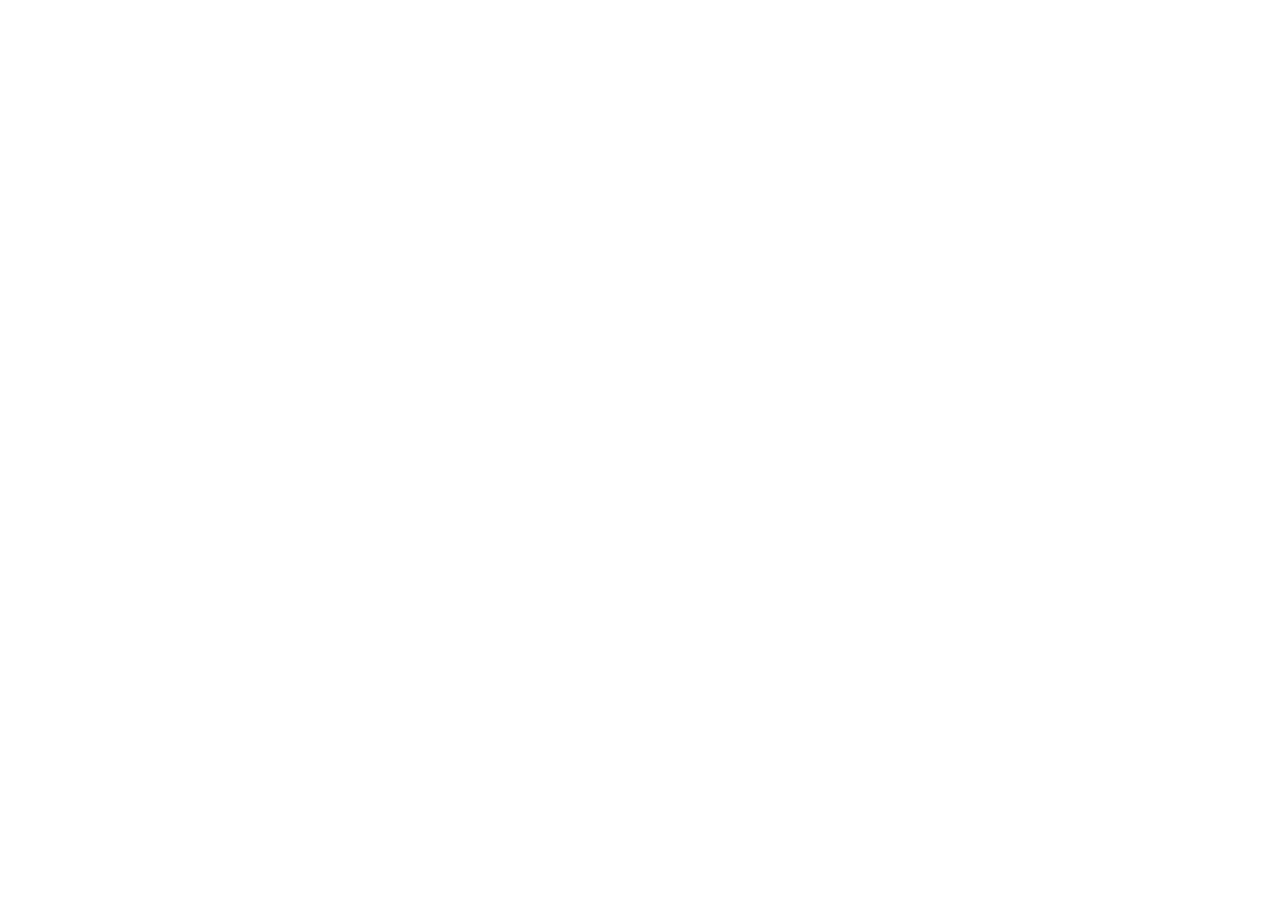
==== index.html @ 7cc4c6b1 "Html skelet" ====
<!doctype html>
<html lang="en">
  <head>
    <meta charset="UTF-8" />
    <meta name="viewport" content="width=device-width, initial-scale=1.0" />
    <title>forside</title>
  </head>
  <body>
    <header></header>
    <main></main>
    <footer></footer>
  </body>
</html>
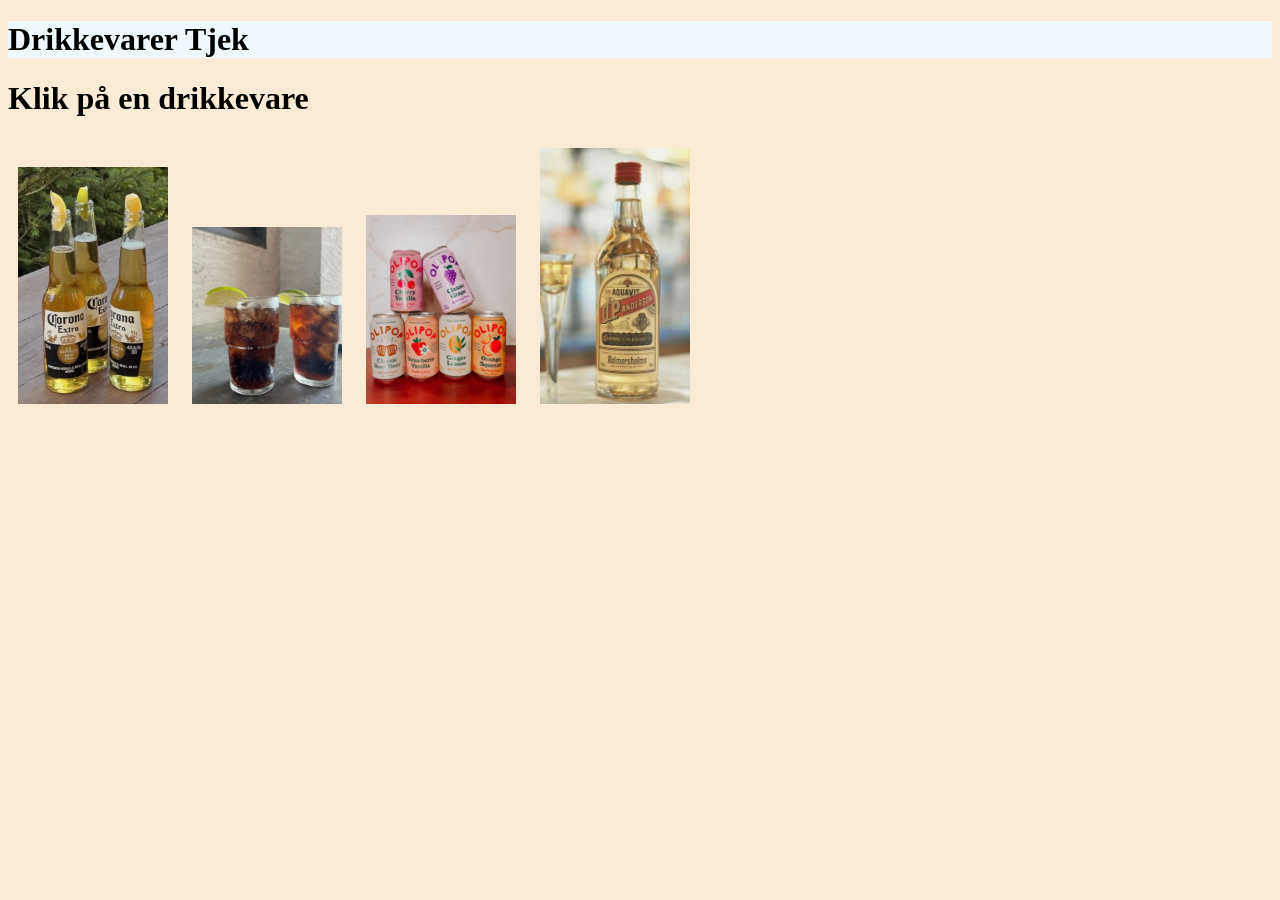
==== commit 345b1b9a: "drikkevare site" ====
--- a/index.html
+++ b/index.html
@@ -3,11 +3,21 @@
   <head>
     <meta charset="UTF-8" />
     <meta name="viewport" content="width=device-width, initial-scale=1.0" />
+    <link rel="stylesheet" href="css/general.css" />
     <title>forside</title>
   </head>
   <body>
-    <header></header>
-    <main></main>
+    <header>
+      <h1>Drikkevarer Tjek</h1>
+    </header>
+    <main>
+      <h1>Klik på en drikkevare</h1>
+      <img src="img/beer.png" alt="øl" onclick="tjekAlko(this)" />
+      <img src="img/coke.png" alt="sodavand" onclick="tjekAlko(this)" />
+      <img src="img/ollipop.png" alt="sodavand" onclick="tjekAlko(this)" />
+      <img src="img/snaps.png" alt="snaps" onclick="tjekAlko(this)" />
+    </main>
     <footer></footer>
   </body>
 </html>
+<script src="java/layout.js" defer></script>
--- a/css/general.css
+++ b/css/general.css
@@ -0,0 +1,11 @@
+img {
+  width: 150px;
+  margin: 10px;
+  cursor: pointer;
+}
+header {
+  background-color: aliceblue;
+}
+body {
+  background-color: antiquewhite;
+}
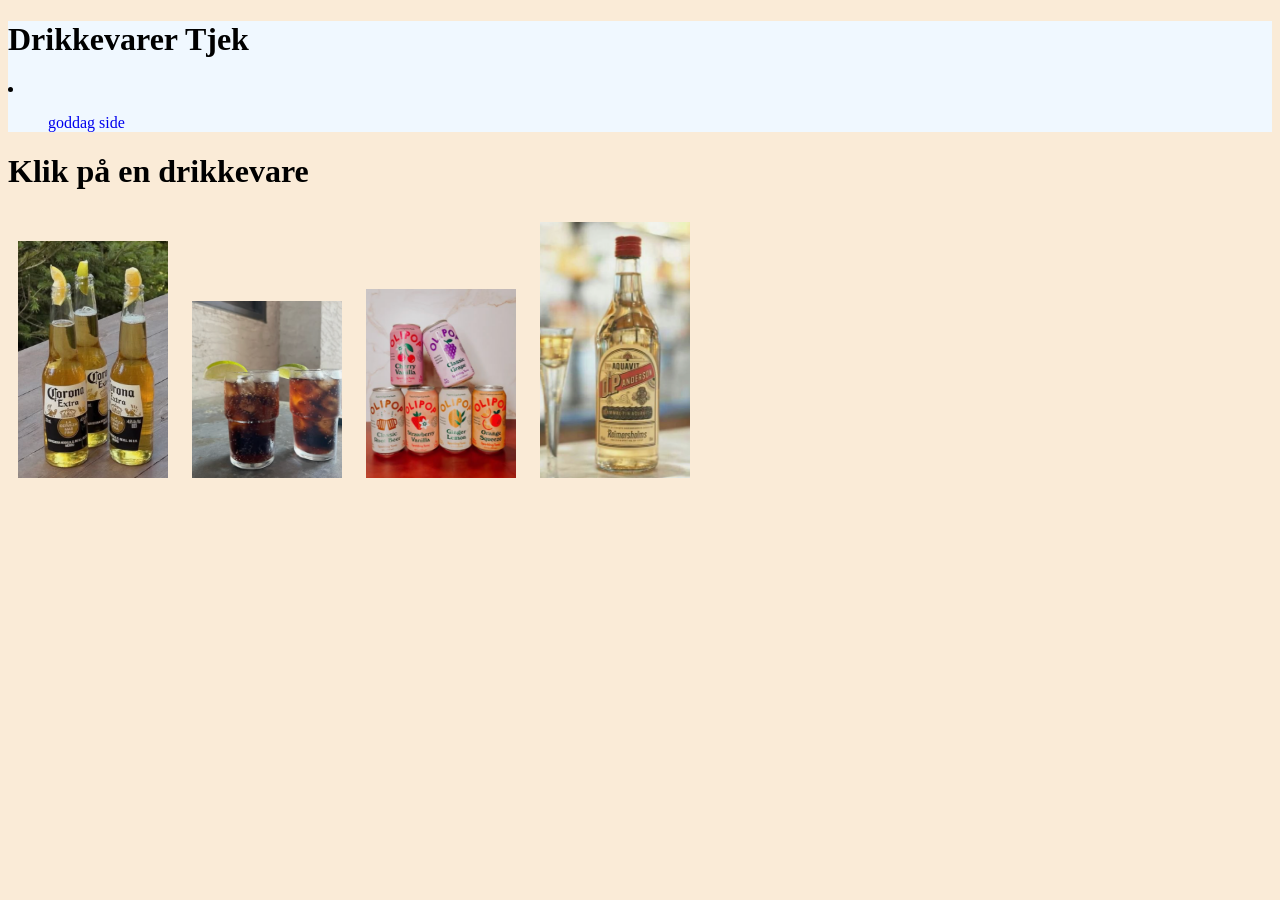
==== commit f70829e9: "sig goddag opgave" ====
--- a/index.html
+++ b/index.html
@@ -9,6 +9,13 @@
   <body>
     <header>
       <h1>Drikkevarer Tjek</h1>
+      <nav>
+        <li>
+          <ul>
+            <a href="goddag.html">goddag side</a>
+          </ul>
+        </li>
+      </nav>
     </header>
     <main>
       <h1>Klik på en drikkevare</h1>
--- a/css/general.css
+++ b/css/general.css
@@ -9,3 +9,6 @@
 body {
   background-color: antiquewhite;
 }
+a {
+  text-decoration: none;
+}
